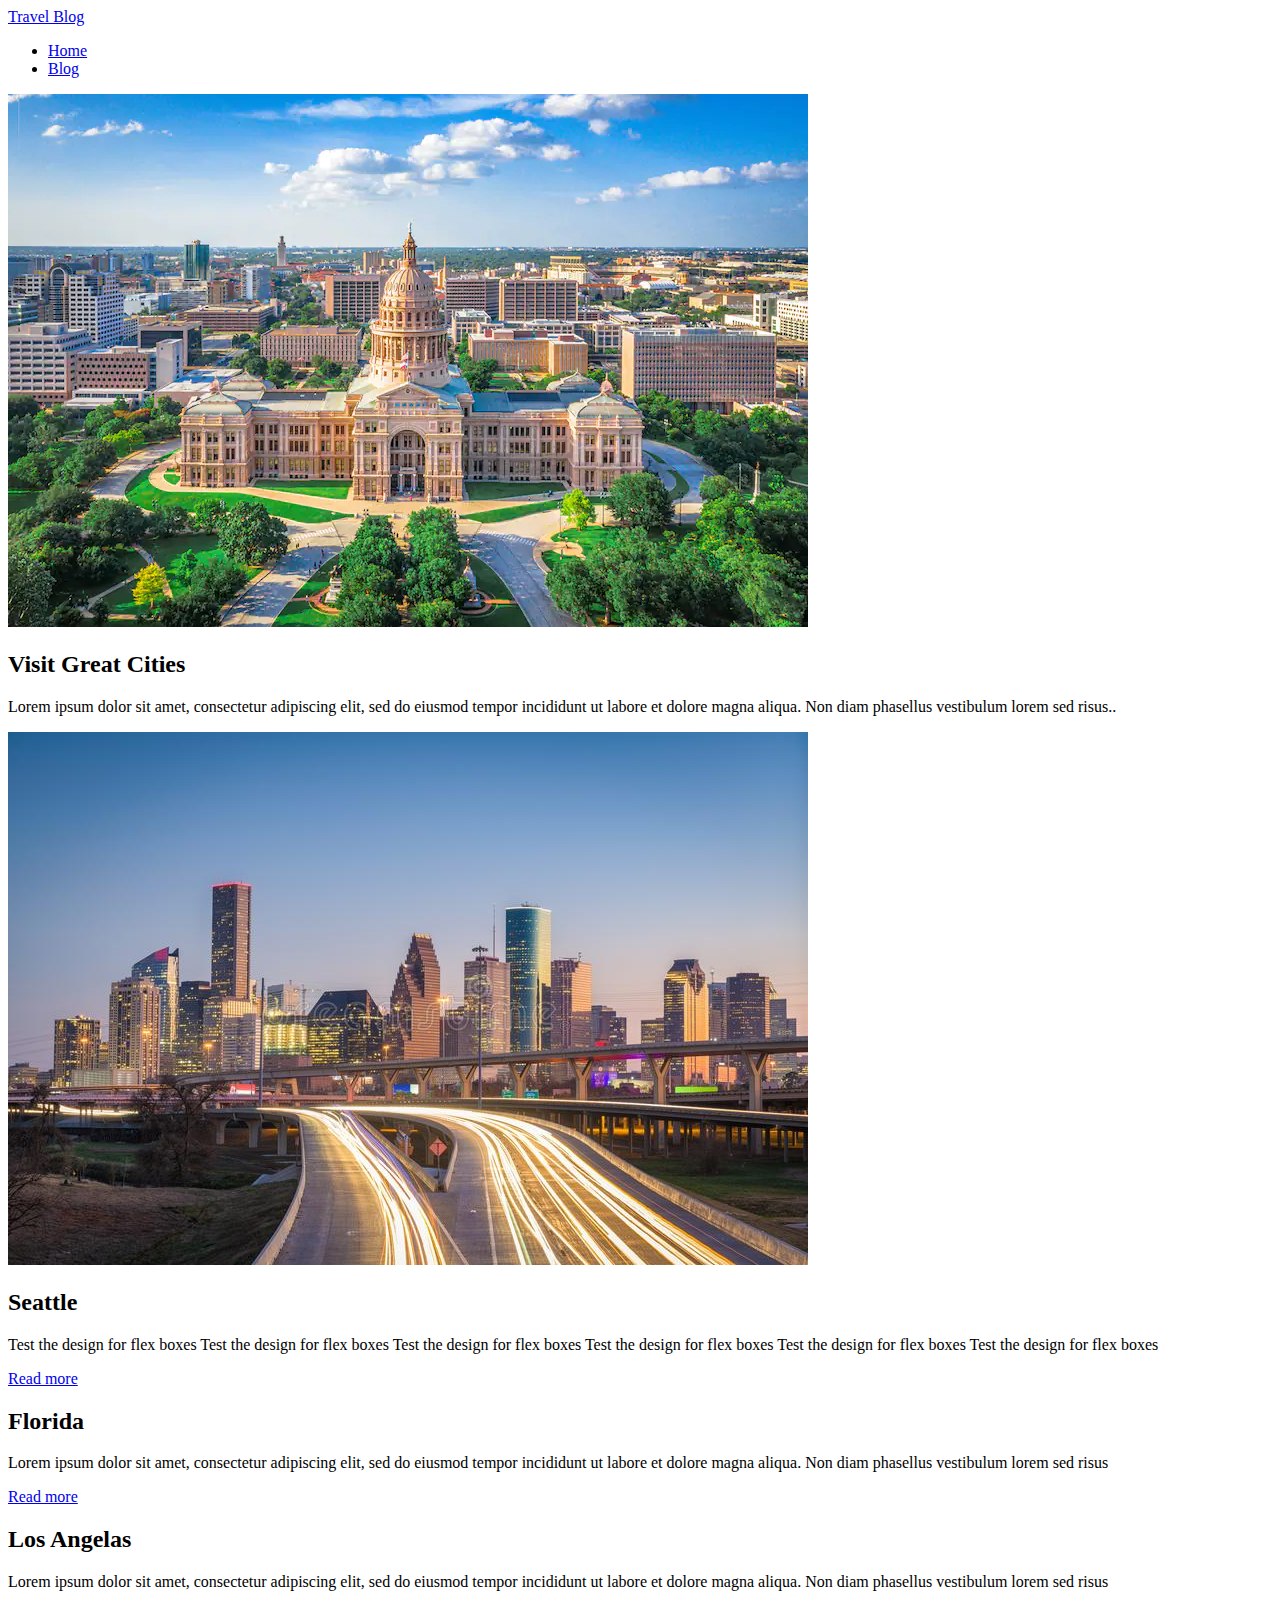
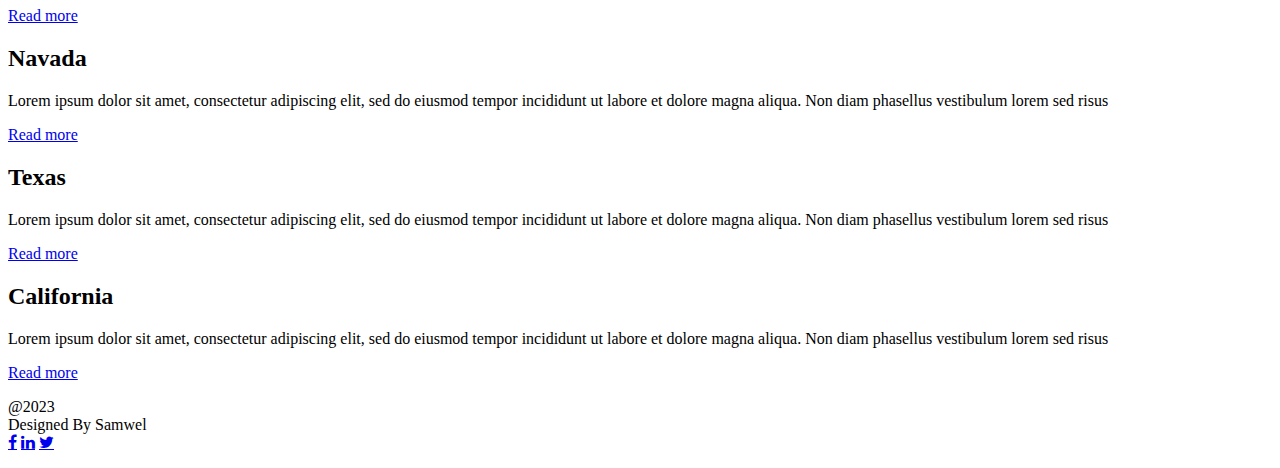
==== index.html @ 07d0a8c7 "complete blog" ====
<!DOCTYPE html>
<html lang="en">

<head>
    <meta charset="UTF-8">
    <meta http-equiv="X-UA-Compatible" content="IE=edge">
    <meta name="viewport" content="width=device-width, initial-scale=1.0">
    <title>Travel Bog</title>
    <link rel="stylesheet" href="../personal-blog-website/css/main.css">
    <link rel="stylesheet" href="https://cdnjs.cloudflare.com/ajax/libs/font-awesome/4.7.0/css/font-awesome.min.css">
</head>

<body>
    <div class="main-container">

        <nav class="navbar" id="nav-bar">
            <div class="nav-container">
                <div class="logo"><a href="index.html">Travel Blog</a></div>
                <ul class="nav">

                    <li class="nav-item"> <a href="index.html">Home</a> </li>
                    <li class="nav-item"> <a href="blog.html">Blog</a> </li>
                </ul>
            </div>
        </nav>
        <div class="course-box" id="main_display">
            <img id="img1" src="img/pic1.jpg" alt="">

            <div class="text-box">
                <h2 class="course-item">Visit Great Cities</h2>
                <p class="course-item">
                    Lorem ipsum dolor sit amet, consectetur adipiscing elit, sed do eiusmod
                    tempor incididunt ut labore et dolore magna aliqua. Non diam phasellus
                    vestibulum lorem sed risus..
                </p>
            </div>
            <img id="img2" src="img/pic2.jpg" alt="">
        </div>
        <div class="blog">
            <div class="box-items" id="box_item1">
                <h2 class="box-header">Seattle</h2>
                <p>Test the design for flex boxes Test the design for flex boxes Test the design for flex boxes
                    Test the design for flex boxes Test the design for flex boxes Test the design for flex boxes
                </p>
                <a href="blog.html" alt="Read More">
                    <div class="btn btn-primary">Read more</div>
                </a>
            </div>
        </div>
        <div class="blog">
            <div class="box-items" id="box_item2">
                <h2 class="box-header">Florida</h2>
                <p>Lorem ipsum dolor sit amet, consectetur adipiscing elit, sed do eiusmod tempor incididunt ut labore
                    et dolore magna aliqua. Non diam phasellus vestibulum lorem sed risus
                </p>
                <a href="blog.html" alt="Read More">
                    <div class="btn btn-primary">Read more</div>
                </a>
            </div>
        </div>
        <div class="blog">
            <div class="box-items" id="box_item3">
                <h2 class="box-header">Los Angelas</h2>
                <p>
                    Lorem ipsum dolor sit amet, consectetur adipiscing elit, sed do eiusmod tempor
                    incididunt ut labore et dolore magna aliqua. Non diam phasellus vestibulum lorem sed risus
                </p>
                <a href="blog.html" alt="Read More">
                    <div class="btn btn-primary">Read more</div>
                </a>
            </div>
        </div>

        <div class="blog">
            <div class="box-items" id="box_item4">
                <h2 class="box-header">Navada</h2>
                <p>Lorem ipsum dolor sit amet, consectetur adipiscing elit, sed do eiusmod tempor incididunt ut labore
                    et dolore magna aliqua. Non diam phasellus vestibulum lorem sed risus
                </p>
                <a href="blog.html" alt="Read More">
                    <div class="btn btn-primary">Read more</div>
                </a>
            </div>
        </div>
        <div class="blog">
            <div class="box-items" id="box_item5">
                <h2 class="box-header">Texas</h2>
                <p>
                    Lorem ipsum dolor sit amet, consectetur adipiscing elit, sed do eiusmod tempor incididunt ut labore
                    et dolore magna aliqua. Non diam phasellus vestibulum lorem sed risus
                </p>
                <a href="blog.html" alt="Read More">
                    <div class="btn btn-primary">Read more</div>
                </a>
            </div>
        </div>

        <div class="blog">
            <div class="box-items" id="box_item6">
                <h2 class="box-header">California</h2>
                <p>
                    Lorem ipsum dolor sit amet, consectetur adipiscing elit, sed do eiusmod tempor incididunt ut labore
                    et dolore magna aliqua. Non diam phasellus vestibulum lorem sed risus
                </p>
                <a href="blog.html" alt="Read More">
                    <div class="btn btn-primary">Read more</div>
                </a>
            </div>
        </div>

        <footer id="main_footer">
            <p>
                @2023<br />
                Designed By Samwel <br />
                <a href="#" class="fa fa-facebook"></a>
                <a href="#" class="fa fa-linkedin"></a>
                <a href="#" class="fa fa-twitter"></a>
            </p>
        </footer>

    </div>

</html>
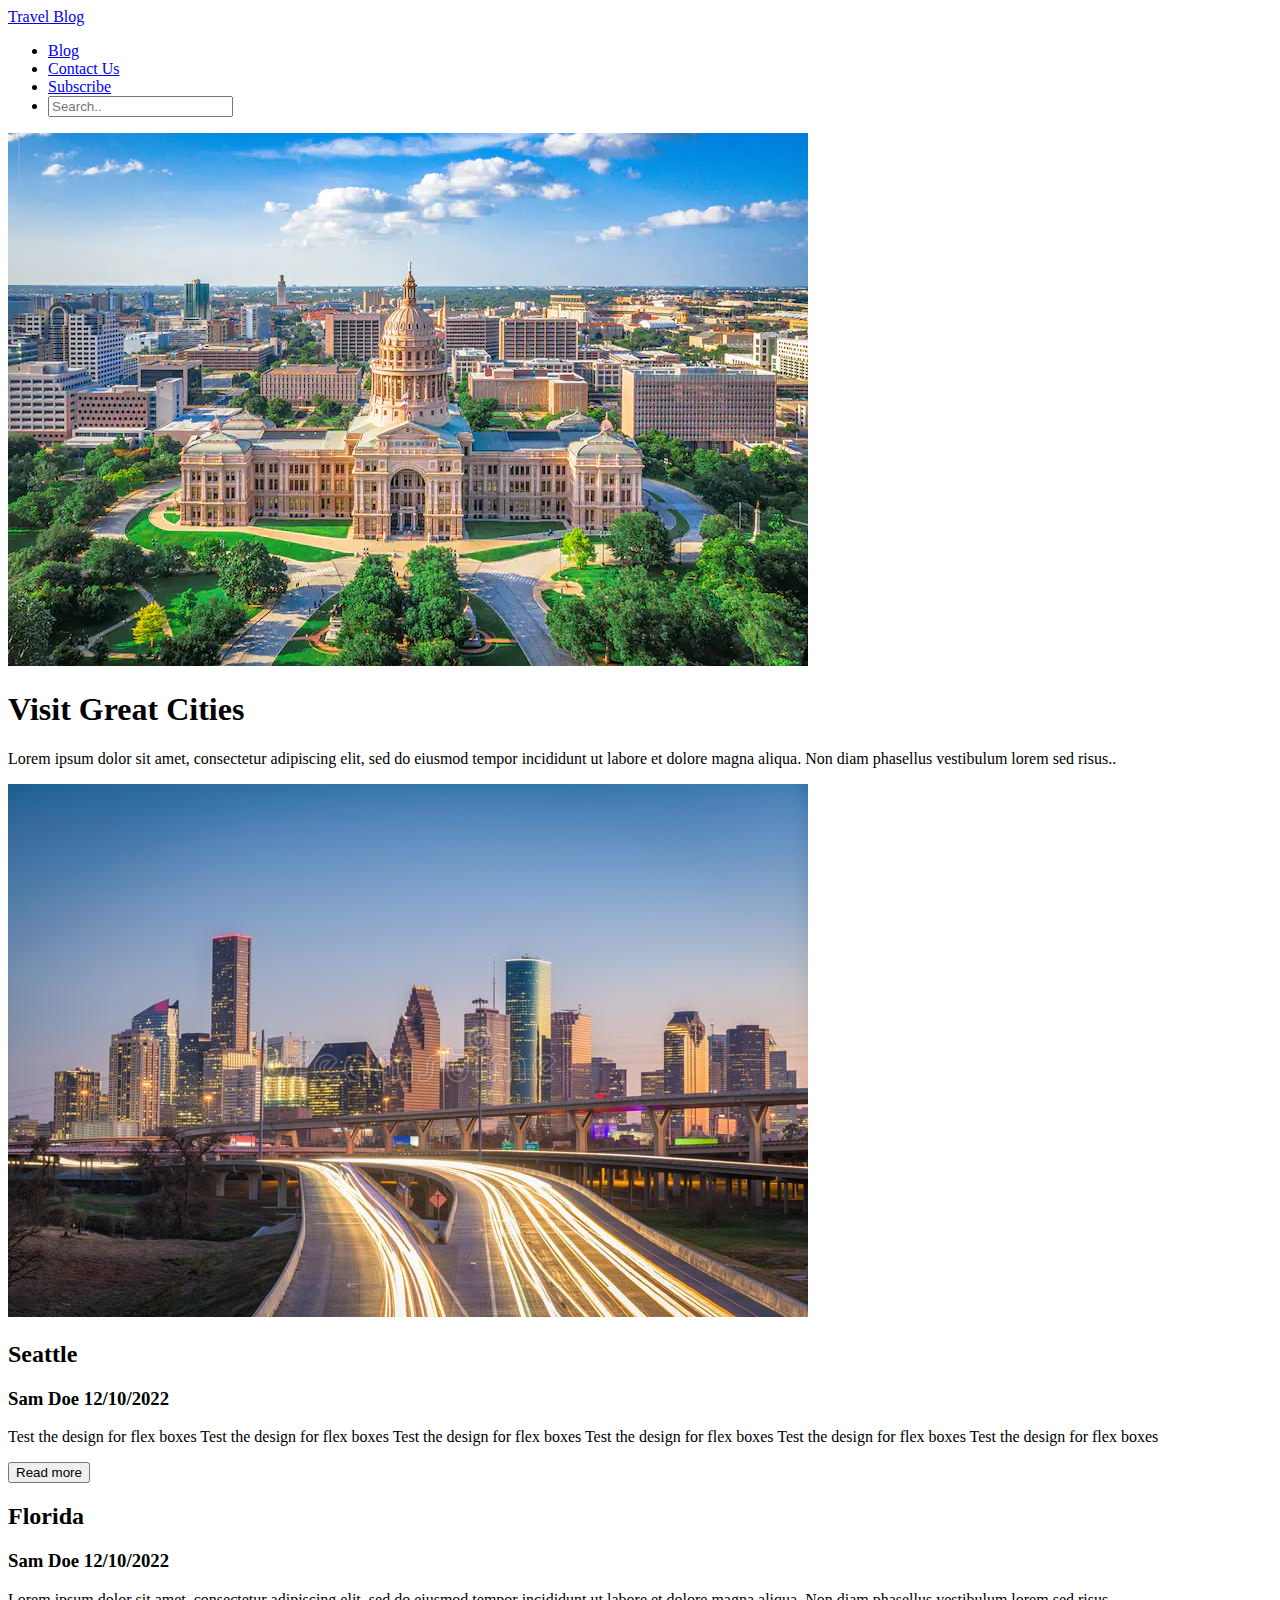
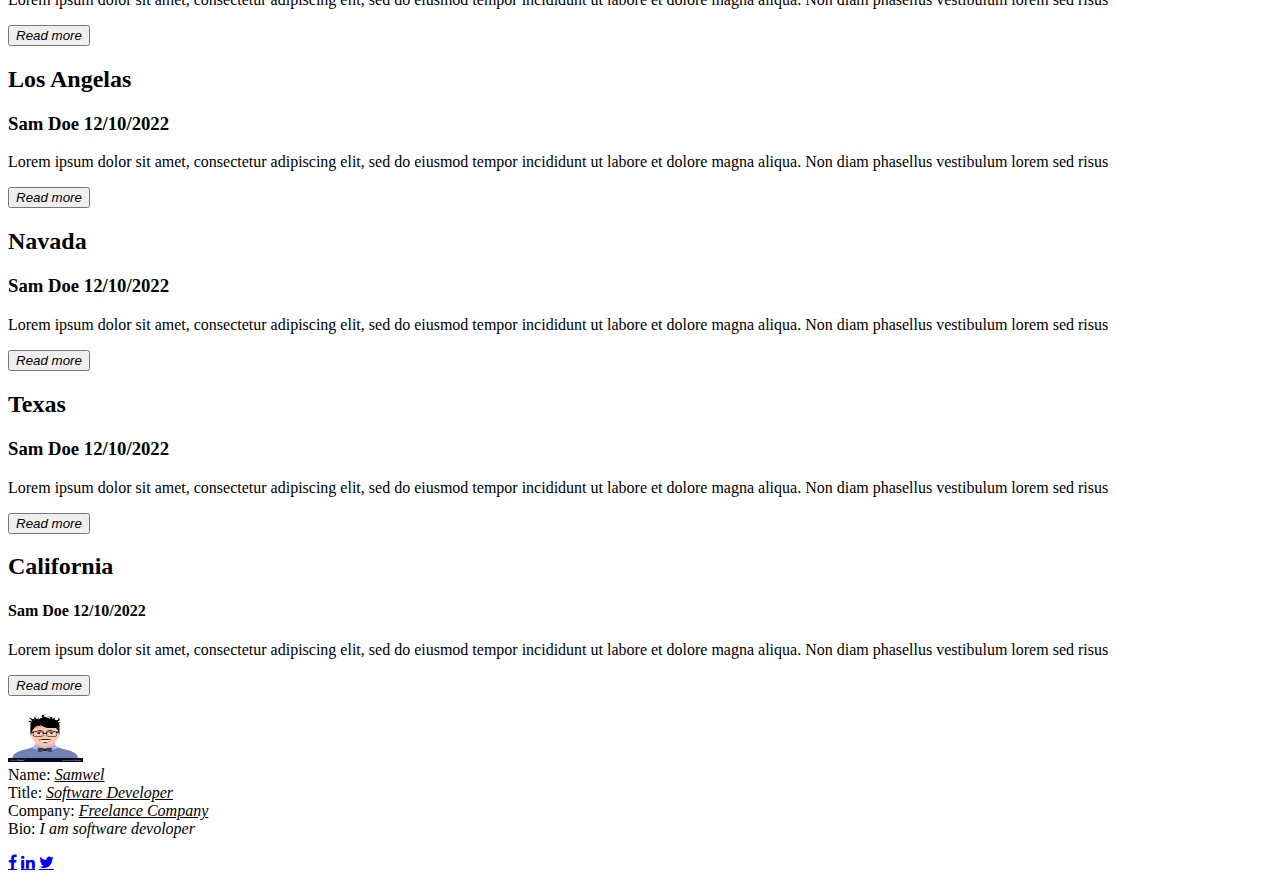
==== commit d75072e4: "required changes" ====
--- a/index.html
+++ b/index.html
@@ -18,8 +18,10 @@
                 <div class="logo"><a href="index.html">Travel Blog</a></div>
                 <ul class="nav">
 
-                    <li class="nav-item"> <a href="index.html">Home</a> </li>
                     <li class="nav-item"> <a href="blog.html">Blog</a> </li>
+                    <li class="nav-item"> <a href="#">Contact Us</a> </li>
+                    <li class="nav-item"> <a href="#">Subscribe</a> </li>
+                    <li class="nav-item"> <a href="#"><input type="text" placeholder="Search.."></a> </li>
                 </ul>
             </div>
         </nav>
@@ -27,7 +29,7 @@
             <img id="img1" src="img/pic1.jpg" alt="">
 
             <div class="text-box">
-                <h2 class="course-item">Visit Great Cities</h2>
+                <h1 class="course-item">Visit Great Cities</h1>
                 <p class="course-item">
                     Lorem ipsum dolor sit amet, consectetur adipiscing elit, sed do eiusmod
                     tempor incididunt ut labore et dolore magna aliqua. Non diam phasellus
@@ -39,34 +41,37 @@
         <div class="blog">
             <div class="box-items" id="box_item1">
                 <h2 class="box-header">Seattle</h2>
+                <h3 class="box-header">Sam Doe 12/10/2022</h3>
                 <p>Test the design for flex boxes Test the design for flex boxes Test the design for flex boxes
                     Test the design for flex boxes Test the design for flex boxes Test the design for flex boxes
                 </p>
                 <a href="blog.html" alt="Read More">
-                    <div class="btn btn-primary">Read more</div>
+                    <button class="btn btn-primary">Read more</button>
                 </a>
             </div>
         </div>
         <div class="blog">
             <div class="box-items" id="box_item2">
                 <h2 class="box-header">Florida</h2>
+                <h3 class="box-header">Sam Doe 12/10/2022</h3>
                 <p>Lorem ipsum dolor sit amet, consectetur adipiscing elit, sed do eiusmod tempor incididunt ut labore
                     et dolore magna aliqua. Non diam phasellus vestibulum lorem sed risus
                 </p>
                 <a href="blog.html" alt="Read More">
-                    <div class="btn btn-primary">Read more</div>
+                    <button class="btn btn-primary"> <i>Read more</i></button>
                 </a>
             </div>
         </div>
         <div class="blog">
             <div class="box-items" id="box_item3">
                 <h2 class="box-header">Los Angelas</h2>
+                <h3 class="box-header">Sam Doe 12/10/2022</h3>
                 <p>
                     Lorem ipsum dolor sit amet, consectetur adipiscing elit, sed do eiusmod tempor
                     incididunt ut labore et dolore magna aliqua. Non diam phasellus vestibulum lorem sed risus
                 </p>
                 <a href="blog.html" alt="Read More">
-                    <div class="btn btn-primary">Read more</div>
+                    <button class="btn btn-primary"><i>Read more</i></button>
                 </a>
             </div>
         </div>
@@ -74,23 +79,25 @@
         <div class="blog">
             <div class="box-items" id="box_item4">
                 <h2 class="box-header">Navada</h2>
+                <h3 class="box-header">Sam Doe 12/10/2022</h3>
                 <p>Lorem ipsum dolor sit amet, consectetur adipiscing elit, sed do eiusmod tempor incididunt ut labore
                     et dolore magna aliqua. Non diam phasellus vestibulum lorem sed risus
                 </p>
                 <a href="blog.html" alt="Read More">
-                    <div class="btn btn-primary">Read more</div>
+                    <button class="btn btn-primary"><i>Read more</i></button>
                 </a>
             </div>
         </div>
         <div class="blog">
             <div class="box-items" id="box_item5">
                 <h2 class="box-header">Texas</h2>
+                <h3 class="box-header">Sam Doe 12/10/2022</h3>
                 <p>
                     Lorem ipsum dolor sit amet, consectetur adipiscing elit, sed do eiusmod tempor incididunt ut labore
                     et dolore magna aliqua. Non diam phasellus vestibulum lorem sed risus
                 </p>
                 <a href="blog.html" alt="Read More">
-                    <div class="btn btn-primary">Read more</div>
+                    <button class="btn btn-primary"><i>Read more</i></button>
                 </a>
             </div>
         </div>
@@ -98,20 +105,28 @@
         <div class="blog">
             <div class="box-items" id="box_item6">
                 <h2 class="box-header">California</h2>
+                <h4 class="box-header">Sam Doe 12/10/2022</h4>
                 <p>
                     Lorem ipsum dolor sit amet, consectetur adipiscing elit, sed do eiusmod tempor incididunt ut labore
                     et dolore magna aliqua. Non diam phasellus vestibulum lorem sed risus
                 </p>
                 <a href="blog.html" alt="Read More">
-                    <div class="btn btn-primary">Read more</div>
+                    <button class="btn btn-primary"><i>Read more</i></button>
                 </a>
             </div>
         </div>
 
         <footer id="main_footer">
             <p>
-                @2023<br />
-                Designed By Samwel <br />
+                <img  src="img/avatar.jpg" width="75px" height="50px" alt=""> <br>
+
+                Name: <i><u>Samwel</u></i><br>
+                Title: <i><u>Software Developer</u></i><br>
+                Company: <i><u>Freelance Company</u></i> <br>
+                Bio: <i>I am software devoloper</i>
+                
+            </p>
+            <p>
                 <a href="#" class="fa fa-facebook"></a>
                 <a href="#" class="fa fa-linkedin"></a>
                 <a href="#" class="fa fa-twitter"></a>
